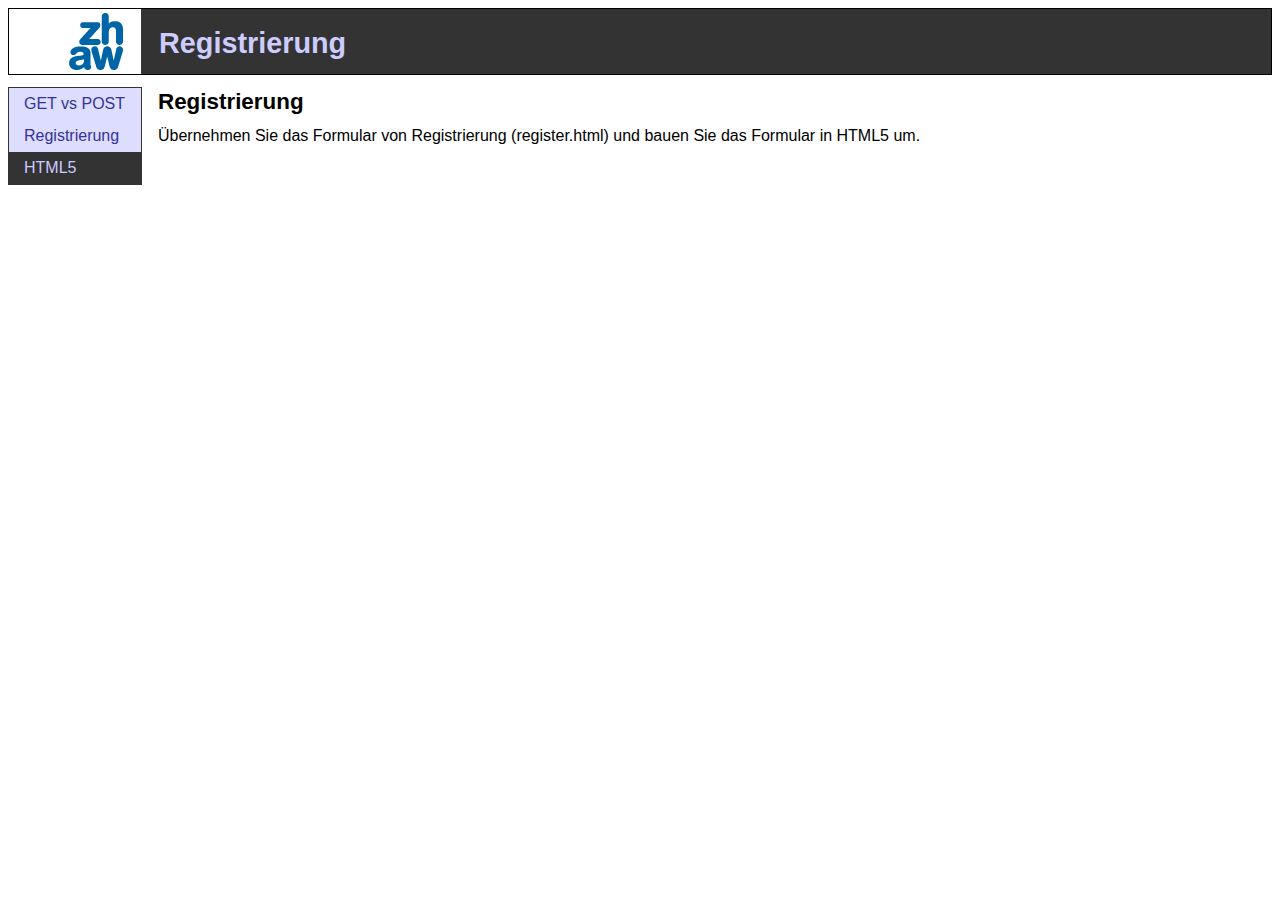
==== forms/html5.html @ 171a509d "Initiated Praktika" ====
<!DOCTYPE html>
<html lang="de">
<head>
  <title>WEB1-Praktikum 3 &middot; Registrierung</title>
  <meta charset="UTF-8">
  <link rel="stylesheet" href="css/styles.css">
</head>

<body id="page_html5">
  
  <header>
    <img src="images/zhawlogo_54x57.gif" alt="ZHAW Logo" width="54" height="57"/>
    <h1>Registrierung</h1>
  </header>
  
  <nav>
    <ul>
      <li id="navi_get-post"><a href="get-post.html">GET vs POST</a></li>
      <li id="navi_register"><a href="register.html">Registrierung</a></li>
      <li id="navi_html5"><a href="html5.html">HTML5</a></li>
    </ul>
  </nav>
  
  <main>
    <h2>Registrierung</h2>

    <p>&Uuml;bernehmen Sie das Formular von Registrierung (register.html) und 
       bauen Sie das Formular in HTML5 um.</p>
    
  </main>

</body>
</html>
---- forms/css/styles.css ----
/* Stylesheet fuer das WBD HTML Praktikum 3
 */

/* reset all */
* {
  margin: 0;
  padding: 0;
}

/* HTML5 HACK */
header, section, footer, aside, nav, article, main {  
	display: block;  
}

/* Typselektoren */
body {
  margin: 8px;
  font-family: sans-serif;
  min-width: 410px;
}

h1 {
  font-size: 180%;
  margin-top: 16px;
}

h2, section h1, main h1, article h1 {
  font-size: 140%;
  margin-top: 14px;
}


p {
  margin-top: 12px;
}

/* 
 * Formating of form elements 
 */
fieldset {
  margin: 1em 0 1em 0;
  padding: 0.5em 0.5em;
  border: 1px solid grey;
}
legend {
  padding: 0 0.3em;
  color: grey;
}

/* special fieldset for grouping of radio- and checkbox elements */
fieldset.radiocheckgroup {
  position: relative;
  margin: 0 0 0.6em 0em;
  padding: 0;
  border: 0px none;
}

fieldset.radiocheckgroup legend {
	padding: 0;
	line-height:0;
	color: black;
}
/* because Firefox is ignoring positioning of legend, 
   it has to be wrapped with span */
fieldset.radiocheckgroup legend > span {
  position: relative;
  top: 0.6em;
}
	
label {
  width: 9em;
  margin: 0.1em 0;
  padding: 0;
  float: left;
}

select {
  display: block;
  margin: 0 0 0.6em 9em;
  padding: 0.1em 0.3em;
  border:  1px solid black;
  font-size: inherit;
}

input, textarea {
  display: block;
  margin: 0 0 0.6em 9em;
  padding: 0.1em 0.3em;
  border:  1px solid black;
  font-size: inherit;
  color: black;
}

/* special input elements */
input[type="radio"], input[type="checkbox"] {
  display: inline;
}

input[type="radio"] + label, input[type="checkbox"] + label {
  width: auto;
  float: none;
}

input[type="submit"]:valid {
  padding:2px 5px;
  color: black;
  background:none;
  background-color: #eee;
  opacity:1.0;
}

input[required], textarea[required], select[required] {
  background-color:#dfd;
}

/* pseudo classes for form elements */
input:focus, textarea:focus {
	background-color:#ffd;
}

input:invalid, textarea:invalid {
  color: red;
}

input:valid, textarea:valid {
  color: green;
}

/* format placeholder text */
input::-webkit-input-placeholder, textarea::-webkit-input-placeholder {
    color:    #999;
}
input:-moz-placeholder, textarea:-moz-placeholder {
    color:    #999;
}



/* 3. ID-Selektor + Kontext */
#head, header {
  border: 1px solid black;
}

#head img, header img {
  float: left;
  width: 54px;
  height: 57px;
  padding: 4px 18px 4px 60px;
  background-color: white;
}

#head h1, header h1 {
  height: 29px;
  padding: 18px;
  margin: 0;
  background-color: #333333;
  color: #ccccff;
  white-space: nowrap;
  overflow: hidden;
}

#content, body > section, body > main, body > article {
  margin-top: 12px;
  margin-left: 150px;
}


/* 6. Pseudoklassen */
a { 
  text-decoration: none;
  color: #333399;
}

a:hover {
  text-decoration: underline;
}

a:active {
  color: green;
}

/* 7. Navigation (Menu mit CSS) */
#navigation, nav {
  float: left;
  margin: 12px 0;
  padding: 0;
  border: 1px solid #333333;
}

#navigation ul, nav ul {
    list-style-type: none;
}

#navigation li a, nav li a {
  text-decoration: none;
  display: block;
  width: 102px;
  margin: 0;
  padding: 7px 15px;
  background-color: #ddddff;
  text-align: left;
}

/* IE hack, verhindert Zeile unter listenelement */
#navigation li a {
	_height: 0;
	zoom: 1;
}


#navigation li a:hover, nav li a:hover {
  background-color: #9999ff;
}


#page_get-post #navi_get-post a,
#page_register #navi_register a,
#page_html5 #navi_html5 a
{
  background-color: #333333;
  color: #ccccff;
}
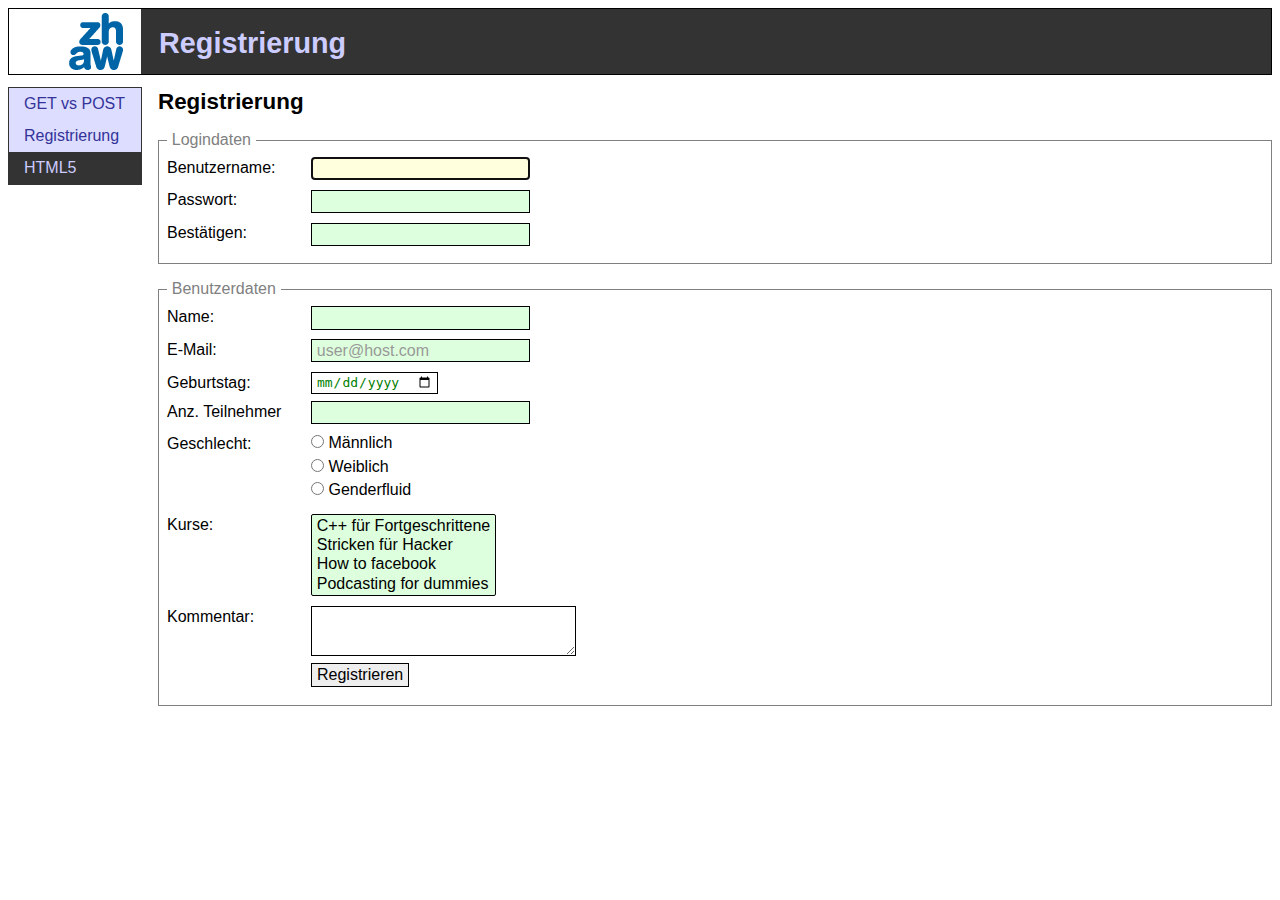
==== commit 87530f36: "exercise 1 done" ====
--- a/forms/html5.html
+++ b/forms/html5.html
@@ -24,8 +24,46 @@
   <main>
     <h2>Registrierung</h2>
 
-    <p>&Uuml;bernehmen Sie das Formular von Registrierung (register.html) und 
-       bauen Sie das Formular in HTML5 um.</p>
+    <form action="https://dublin.zhaw.ch/~bkrt/demos/showpostdata.php" method="post">
+      <fieldset>
+          <legend>Logindaten</legend>
+          <label for="login">Benutzername:</label>
+          <input type="text" id="login" name="login" autofocus="autofocus"/>
+          <label for="password">Passwort:</label>
+          <input type="password" id="password" name="password"required/>
+          <label for="pwdconfirm">Best&auml;tigen:</label>
+          <input type="password" id="pwdconfirm" name="pwdconfirm" required/>
+      </fieldset>
+      <fieldset>
+          <legend>Benutzerdaten</legend>
+          <label for="name">Name:</label>
+          <input type="text" id="name" name="name" required />
+          <label for="email">E-Mail:</label>
+          <input type="email" id="email" name="email" required placeholder="user@host.com"/>
+          <label for="birthday">Geburtstag:</label>
+          <input type="date" id="birthday" name="birthday" />
+          <label for="cnt">Anz. Teilnehmer</label>
+          <input type="number" id="cnt" name="cnt" required/>
+          <input type="hidden" id="hidden_filed" name="why_doe" value="This is some hidden value" />
+          <fieldset class="radiocheckgroup">
+            <legend><span>Geschlecht:</span></legend>
+            <input type="radio" name="gender" id="gender_m" value="male"/> Männlich <br />
+            <input type="radio" name="gender" id="gender_f" value="female"/> Weiblich <br />
+            <input type="radio" name="gender" id="gender_fl" value="fluid"/> Genderfluid <br />
+          </fieldset>
+          <label for="courses">Kurse: </label>
+          <select id="courses" name="kurse[]" multiple required>
+            <option value="cpp">C++ für Fortgeschrittene</option>
+            <option value="stricken">Stricken für Hacker</option>
+            <option value="fbtut">How to facebook</option>
+            <option value="pod">Podcasting for dummies</option>
+          </select>
+          <label for="comment">Kommentar:</label>
+          <textarea id="comment" name="comment" rows="3" cols="30"></textarea>
+          <label for="submit"></label>
+          <input type="submit" id="submit" name="submit" value="Registrieren" />
+      </fieldset>
+  </form>
     
   </main>
 
